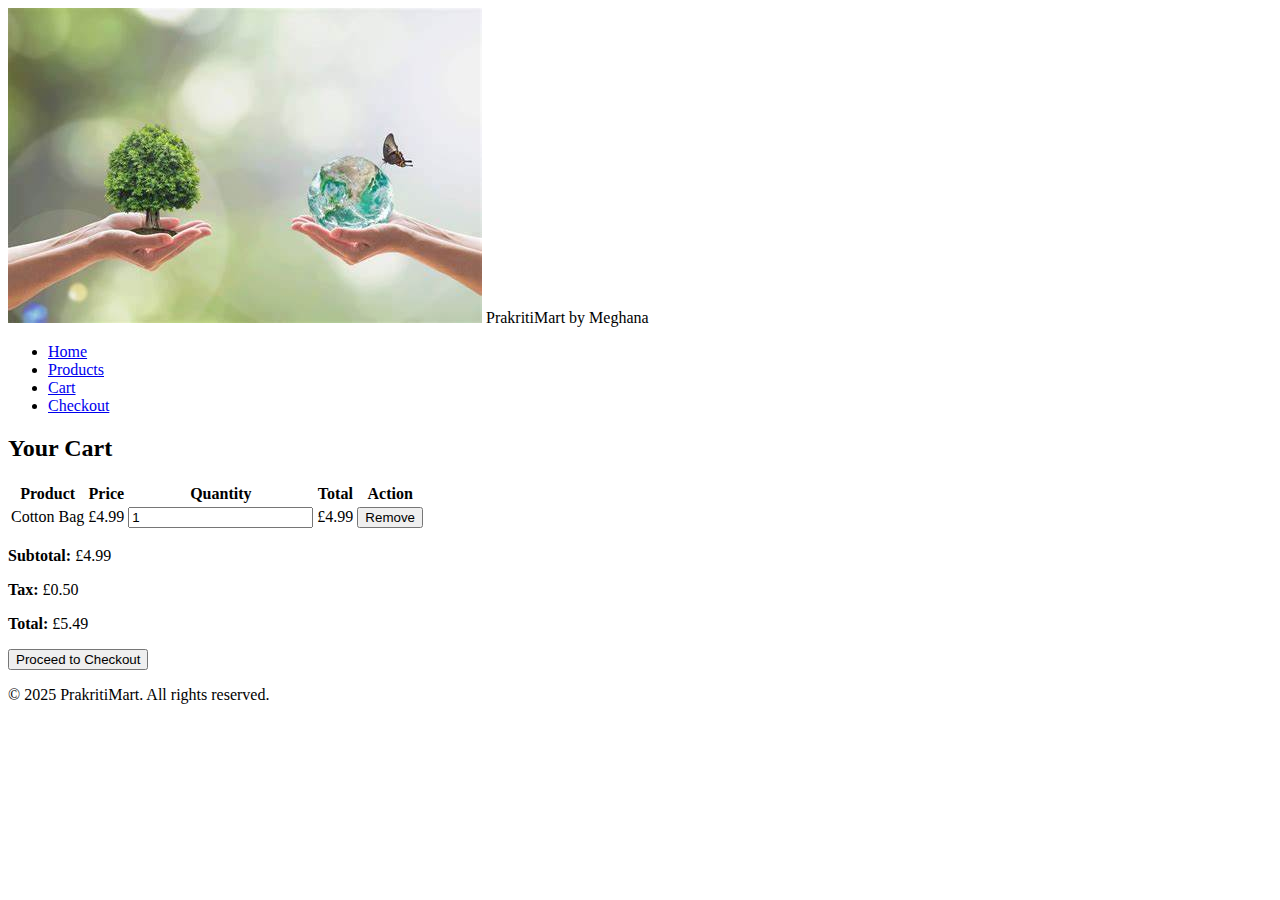
==== cart.html @ 027d8ba0 "Added Cart.html" ====
<!DOCTYPE html>
<html lang="en">
<head>
    <meta charset="UTF-8">
    <meta name="viewport" content="width=device-width, initial-scale=1.0">
    <title>Cart - PrakritiMart</title>
    <link rel="stylesheet" href="css/style.css">
</head>
<body>
    <header>
        <div class="container">
            <div class="logo">
                <img src="images/Sustainable.jpg" alt="Eco Icon" class="logo-icon">
                <span class="logo-text">PrakritiMart</span> <span class="by-meghana">by Meghana</span>
            </div>
            <nav class="navbar">
                <ul>
                    <li><a href="index.html">Home</a></li>
                    <li><a href="product.html">Products</a></li>
                    <li><a href="cart.html" class="active">Cart</a></li>
                    <li><a href="checkout.html">Checkout</a></li>
                </ul>
            </nav>
        </div>
    </header>

    <main>
        <section class="cart">
            <h2>Your Cart</h2>
            <table class="cart-table">
                <thead>
                    <tr>
                        <th>Product</th>
                        <th>Price</th>
                        <th>Quantity</th>
                        <th>Total</th>
                        <th>Action</th>
                    </tr>
                </thead>
                <tbody>
                    <!-- Sample Cart Item -->
                    <tr>
                        <td>Cotton Bag</td>
                        <td>£4.99</td>
                        <td>
                            <input type="number" min="1" value="1" class="quantity-input">
                        </td>
                        <td>£4.99</td>
                        <td><button class="remove-item">Remove</button></td>
                    </tr>
                    <!-- Add more items dynamically through JavaScript -->
                </tbody>
            </table>
            <div class="cart-summary">
                <p><strong>Subtotal:</strong> £4.99</p>
                <p><strong>Tax:</strong> £0.50</p>
                <p><strong>Total:</strong> £5.49</p>
                <button class="checkout-button">Proceed to Checkout</button>
            </div>
        </section>
    </main>

    <footer>
        <p>&copy; 2025 PrakritiMart. All rights reserved.</p>
    </footer>
</body>
</html>
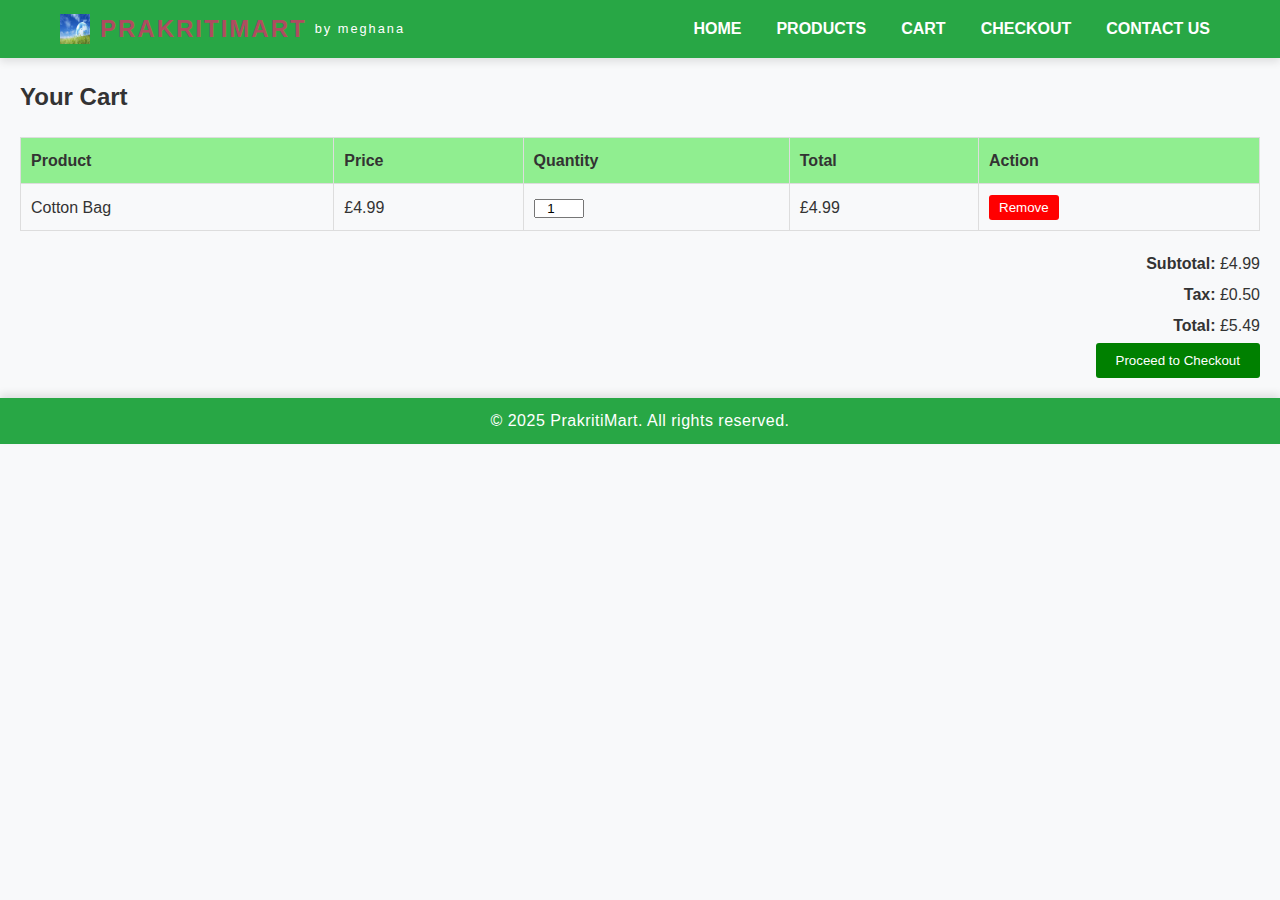
==== commit ba3ca528: "Added contact us link" ====
--- a/cart.html
+++ b/cart.html
@@ -19,6 +19,8 @@
                     <li><a href="product.html">Products</a></li>
                     <li><a href="cart.html" class="active">Cart</a></li>
                     <li><a href="checkout.html">Checkout</a></li>
+                    <li><a href="contact.html" class="active">Contact Us</a></li>
+
                 </ul>
             </nav>
         </div>
--- a/css/style.css
+++ b/css/style.css
@@ -0,0 +1,598 @@
+/* Global Styles */
+* {
+    margin: 0;
+    padding: 0;
+    box-sizing: border-box;
+}
+
+body {
+    font-family: 'Segoe UI', Tahoma, Geneva, Verdana, sans-serif;
+    line-height: 1.6;
+    background-color: #f5f5f5;
+    color: #333;
+}
+
+/* Header Styles */
+header {
+    background-color: #333; /* Dark background for sophistication */
+    color: #fff;
+    padding: 20px 0;
+    position: relative;
+    box-shadow: 0 4px 8px rgba(0, 0, 0, 0.1);
+}
+
+.container {
+    display: flex;
+    justify-content: space-between;
+    align-items: center;
+    padding: 0 40px;
+}
+/* Logo Section */
+.logo {
+    display: flex;
+    align-items: center;
+    font-size: 2rem;
+    font-weight: 700;
+    color: #4CAF50; /* Green color for eco-friendliness */
+}
+
+.logo-icon {
+    width: 30px; /* Set a reasonable size for the icon */
+    height: 30px;
+    margin-right: 10px; /* Adds space between the icon and text */
+}
+
+.logo-text {
+    font-family: 'Montserrat', sans-serif;
+}
+
+.by-meghana {
+    font-size: 0.8rem;
+    font-weight: 400;
+    color: #fff;
+    margin-left: 8px;
+    text-transform: lowercase;
+}
+
+
+.logo {
+    font-size: 2rem;
+    font-weight: 700;
+    color: #af4c60; /* Green for eco-friendly touch */
+    letter-spacing: 2px;
+    text-transform: uppercase;
+    display: flex;
+    align-items: center;
+    font-family: 'Montserrat', sans-serif;
+}
+
+.navbar ul {
+    list-style: none;
+    padding: 0;
+    margin: 0;
+    display: flex;
+    gap: 30px;
+}
+
+.navbar ul li a {
+    text-decoration: none;
+    color: #fff;
+    font-weight: 600;
+    text-transform: uppercase;
+    font-size: 1rem;
+    transition: color 0.3s ease;
+}
+
+.navbar ul li a:hover {
+    color: #4CAF50;
+}
+
+/* Banner Section */
+/* Ensure the banner section has position relative */
+/* Ensure the banner section has position relative */
+.banner {
+    position: relative;
+    width: 100%;
+    height: 400px; /* Set a height for the banner */
+}
+
+/* Style the banner image */
+.banner-image {
+    width: 100%;
+    height: 100%;
+    object-fit: cover; /* Makes sure the image covers the entire section */
+}
+
+/* Style for the content on the banner */
+.banner-content {
+    font-family: 'Arial', Helvetica, sans-serif;
+    font-size: 36px; /* Large font size for prominence */
+    position: absolute;
+    left: 50%;
+    transform: translateX(-50%);
+    color: rgb(21, 192, 38); /* Makes text stand out on image */
+    text-align: center;
+    text-shadow: 2px 2px 6px rgba(0, 0, 0, 0.7); /* Shadow for better visibility */
+    font-weight: bold; /* Make text bold for emphasis */
+    line-height: 1.4; /* Add space between lines for readability */
+    letter-spacing: 1px; /* Slight space between letters for clarity */
+    padding: 20px;
+    border-radius: 10px;
+    box-shadow: 0 4px 8px rgba(0, 0, 0, 0.3); /* Subtle shadow to lift the content */
+}
+
+/* Style for the button */
+.btn {
+    background-color: #28a745; /* Green button */
+    color: white;
+    padding: 12px 24px; /* Larger button size */
+    text-decoration: none;
+    border-radius: 5px;
+    font-size: 18px;
+    margin-top: 30px; /* Adjust space between text and button */
+    transition: transform 0.3s ease, background-color 0.3s ease; /* Smooth hover transition */
+}
+
+.btn:hover {
+    background-color: #218838; /* Darker green on hover */
+    transform: translateY(-5px); /* Slight movement on hover */
+}
+
+/* Optional: Add a media query for responsiveness */
+@media (max-width: 768px) {
+    .banner-content {
+        font-size: 24px; /* Adjust font size for smaller screens */
+        padding: 15px;
+    }
+
+    .btn {
+        font-size: 16px; /* Adjust button size for mobile */
+    }
+}
+/* Why Shop With Us Section */
+.why-shop-with-us {
+    padding: 80px 20px;
+    background-color: #fff;
+    text-align: center;
+}
+
+.why-shop-with-us h2 {
+    font-size: 2.5rem;
+    margin-bottom: 40px;
+    font-weight: 700;
+    text-transform: uppercase;
+}
+
+.features {
+    display: flex;
+    justify-content: space-evenly;
+    flex-wrap: wrap;
+    gap: 40px;
+}
+
+.feature {
+    flex: 1 1 300px;
+    background-color: #f9f9f9;
+    padding: 30px;
+    border-radius: 15px;
+    text-align: center;
+    box-shadow: 0 6px 15px rgba(0, 0, 0, 0.1);
+    transition: transform 0.3s ease, box-shadow 0.3s ease;
+}
+
+.feature:hover {
+    transform: translateY(-10px);
+    box-shadow: 0 12px 30px rgba(0, 0, 0, 0.2);
+}
+
+.feature-icon {
+    width: 70px;
+    height: 70px;
+    margin-bottom: 20px;
+    transition: transform 0.3s ease;
+}
+
+.feature-icon:hover {
+    transform: rotate(360deg); /* Icon rotates for a cool effect */
+}
+
+.feature h3 {
+    font-size: 1.6rem;
+    margin-bottom: 15px;
+    font-weight: 700;
+    text-transform: uppercase;
+}
+
+.feature p {
+    font-size: 1rem;
+    color: #777;
+    line-height: 1.5;
+}
+
+/* Footer Section */
+footer {
+    background-color: #333;
+    color: white;
+    padding: 20px 0;
+    text-align: center;
+    font-size: 14px;
+    letter-spacing: 0.5px;
+    box-shadow: 0 -4px 8px rgba(0, 0, 0, 0.1);
+}
+
+footer p {
+    font-size: 1rem;
+    color: #fff;
+}
+
+/* Responsive Styles */
+@media only screen and (max-width: 768px) {
+    .container {
+        padding: 0 15px;
+    }
+
+    .navbar ul {
+        gap: 20px;
+    }
+
+    .banner-content h1 {
+        font-size: 2.5rem;
+    }
+
+    .banner-content p {
+        font-size: 1.1rem;
+    }
+
+    .why-shop-with-us h2 {
+        font-size: 2rem;
+    }
+
+    .features {
+        flex-direction: column;
+        gap: 30px;
+    }
+}
+/* General Reset */
+* {
+    margin: 0;
+    padding: 0;
+    box-sizing: border-box;
+}
+
+/* Body and Font Settings */
+body {
+    font-family: Arial, Helvetica, sans-serif;
+    line-height: 1.6;
+    color: #333;
+    background-color: #f8f9fa;
+    margin: 0;
+}
+
+/* Header Styling */
+header {
+    background-color: #28a745;
+    padding: 10px 20px;
+    color: white;
+    position: sticky;
+    top: 0;
+    z-index: 1000;
+}
+
+header .container {
+    display: flex;
+    justify-content: space-between;
+    align-items: center;
+}
+
+header .logo {
+    font-size: 24px;
+    font-weight: bold;
+}
+
+header .navbar ul {
+    list-style: none;
+    display: flex;
+    gap: 15px;
+}
+
+header .navbar ul li {
+    display: inline;
+}
+
+header .navbar ul li a {
+    text-decoration: none;
+    color: white;
+    padding: 5px 10px;
+    transition: background-color 0.3s ease;
+}
+
+header .navbar ul li a:hover {
+    background-color: #218838;
+    border-radius: 5px;
+}
+
+/* Main Section */
+main {
+    padding: 20px;
+}
+
+/* Featured Section */
+.featured h2 {
+    text-align: center;
+    margin-bottom: 20px;
+    font-size: 32px;
+    color: #28a745;
+}
+
+/* Product Grid */
+.product-grid {
+    display: grid;
+    grid-template-columns: repeat(auto-fit, minmax(250px, 1fr));
+    gap: 20px;
+    padding: 0 20px;
+}
+
+/* Product Card Styling */
+.product-card {
+    background: white;
+    border: 1px solid #ddd;
+    border-radius: 10px;
+    box-shadow: 0 4px 6px rgba(0, 0, 0, 0.1);
+    overflow: hidden;
+    transition: transform 0.3s ease, box-shadow 0.3s ease;
+}
+
+.product-card:hover {
+    transform: translateY(-5px);
+    box-shadow: 0 8px 12px rgba(0, 0, 0, 0.2);
+}
+
+.product-card img {
+    width: 100%;
+    height: 200px;
+    object-fit: cover;
+}
+
+.product-card h3 {
+    font-size: 20px;
+    margin: 15px 10px 5px;
+    color: #333;
+}
+
+.product-card p {
+    font-size: 18px;
+    color: #555;
+    margin: 5px 10px 15px;
+}
+
+.product-card .add-to-cart {
+    display: block;
+    width: 90%;
+    margin: 0 auto 15px;
+    padding: 10px 20px;
+    background-color: #28a745;
+    color: white;
+    border: none;
+    border-radius: 5px;
+    font-size: 16px;
+    cursor: pointer;
+    transition: background-color 0.3s ease;
+}
+
+.product-card .add-to-cart:hover {
+    background-color: #218838;
+}
+
+/* Footer */
+footer {
+    text-align: center;
+    padding: 10px 20px;
+    background-color: #28a745;
+    color: white;
+    position: relative;
+    bottom: 0;
+    width: 100%;
+}
+
+/* Responsive Design */
+@media (max-width: 768px) {
+    .product-card img {
+        height: 150px;
+    }
+    
+    .product-card h3 {
+        font-size: 18px;
+    }
+    
+    .product-card p {
+        font-size: 16px;
+    }
+}
+.cart-section {
+    padding: 20px;
+    text-align: center;
+}
+
+.cart-section h2 {
+    color: green;
+    margin-bottom: 20px;
+}
+
+/* Cart Table */
+.cart-table {
+    width: 100%;
+    border-collapse: collapse;
+    margin: 20px 0;
+}
+
+.cart-table th, .cart-table td {
+    padding: 10px;
+    border: 1px solid #ddd;
+    text-align: left;
+}
+
+.cart-table thead {
+    background-color: lightgreen;
+}
+
+.quantity-input {
+    width: 50px;
+    text-align: center;
+}
+
+/* Buttons */
+button {
+    padding: 5px 10px;
+    border: none;
+    cursor: pointer;
+    border-radius: 3px;
+}
+
+button.remove-item {
+    background-color: red;
+    color: white;
+}
+
+button.checkout-button {
+    background-color: green;
+    color: white;
+    padding: 10px 20px;
+}
+
+/* Cart Summary */
+.cart-summary {
+    text-align: right;
+    margin-top: 20px;
+}
+
+.cart-summary p {
+    margin: 5px 0;
+}
+checkout {
+    background-color: white;
+    max-width: 800px;
+    margin: 30px auto;
+    padding: 20px;
+    box-shadow: 0 0 10px rgba(0, 0, 0, 0.1);
+}
+
+.form-group {
+    margin-bottom: 15px;
+}
+
+.form-group h3 {
+    margin-bottom: 10px;
+}
+
+.form-group label {
+    display: block;
+    margin-bottom: 5px;
+}
+
+.form-group input {
+    width: 100%;
+    padding: 8px;
+    font-size: 16px;
+    margin-bottom: 10px;
+    border: 1px solid #ddd;
+    border-radius: 4px;
+}
+
+.form-group .btn {
+    padding: 10px 15px;
+    background-color: #4CAF50;
+    color: white;
+    font-size: 16px;
+    border: none;
+    border-radius: 4px;
+    cursor: pointer;
+}
+
+.form-group .btn:hover {
+    background-color: #45a049;
+}
+
+/* Add icons using pseudo-elements */
+.form-group label {
+    position: relative;
+    padding-left: 30px;
+}
+
+.form-group label::before {
+    content: '';
+    position: absolute;
+    left: 10px;
+    top: 50%;
+    transform: translateY(-50%);
+    font-family: 'Font Awesome 5 Free';
+    font-weight: 900;
+    font-size: 18px;
+    color: #555;
+}
+
+/* Icons before each input field */
+#full-name::before {
+    content: ''; /* User icon */
+}
+
+#address::before {
+    content: '\f041'; /* Home icon */
+}
+
+#city::before {
+    content: '\f3c5'; /* City icon */
+}
+
+#state::before {
+    content: '\f0c0'; /* Map pin icon */
+}
+
+#zip::before {
+    content: '\f3c0'; /* Zip code icon */
+}
+
+#card-name::before {
+    content: '\f09d'; /* Credit card icon */
+}
+
+#card-number::before {
+    content: '\f09d'; /* Credit card icon */
+}
+
+#expiry-date::before {
+    content: '\f133'; /* Calendar icon */
+}
+
+#cvv::before {
+    content: '\f023'; /* Lock icon */
+}
+.form-group {
+    margin-bottom: 15px;
+}
+
+label {
+    display: block;
+    margin-bottom: 5px;
+    font-weight: bold;
+    color: #333;
+}
+
+label i {
+    margin-right: 8px;
+    color: #4CAF50;
+}
+
+textarea {
+    width: 100%;
+    padding: 10px;
+    font-size: 16px;
+    border: 1px solid #ddd;
+    border-radius: 4px;
+    resize: vertical; /* Allows resizing only vertically */
+}
+
+textarea:focus {
+    outline: none;
+    border-color: #4CAF50;
+    box-shadow: 0 0 5px rgba(76, 175, 80, 0.3);
+}
